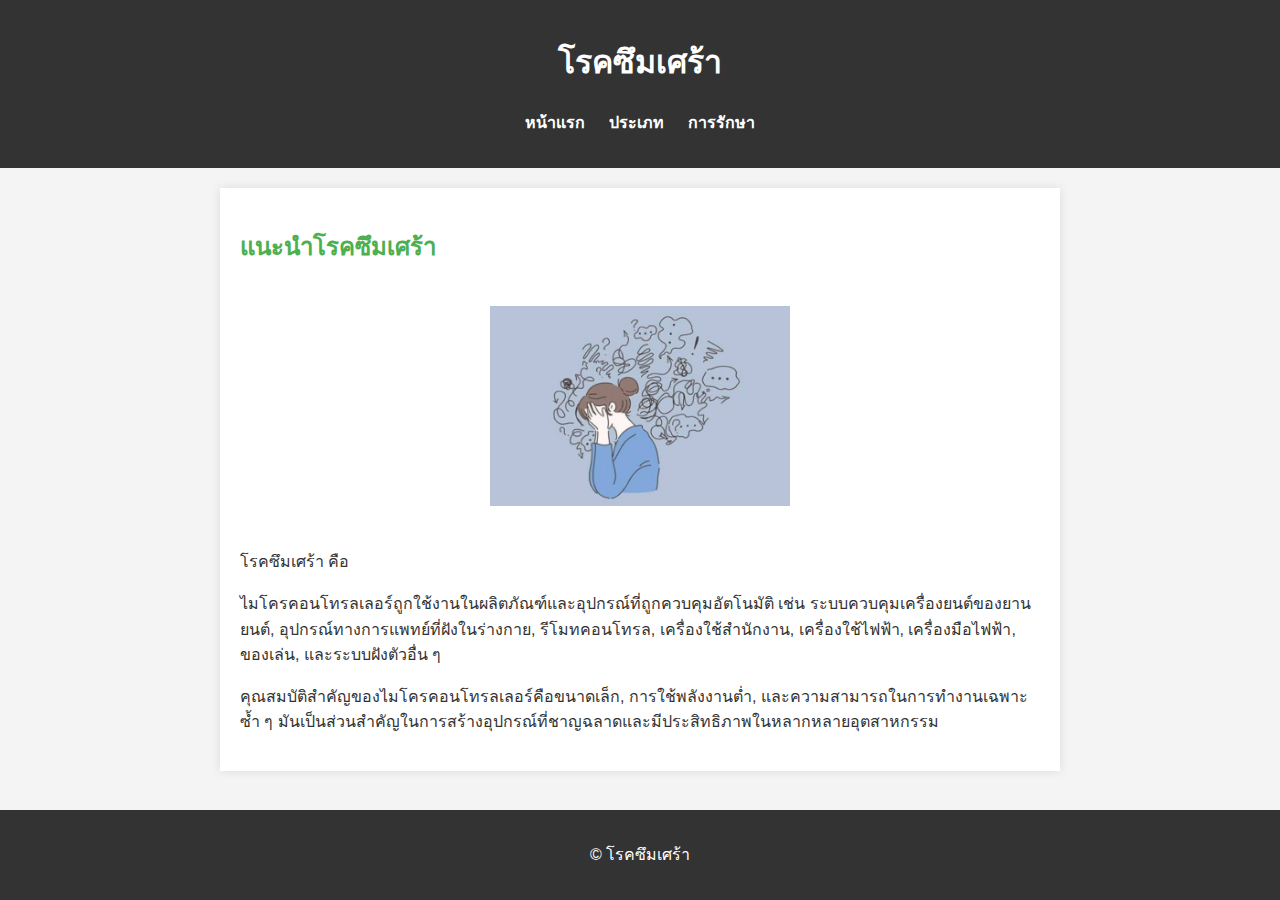
==== index.html @ 614e5483 "Update index.html" ====
<!-- index.html -->
<!DOCTYPE html>
<html lang="th">
<head>
    <meta charset="UTF-8">
    <meta name="viewport" content="width=device-width, initial-scale=1.0">
    <title>โรคซึมเศร้า</title>
    <link rel="stylesheet" href="style.css">
</head>
<body>
    <header>
        <h1>โรคซึมเศร้า</h1>
        <nav>
            <ul>
                <li><a href="index.html">หน้าแรก</a></li>
                <li><a href="index1.html">ประเภท</a></li>
                <li><a href="index2.html">การรักษา</a></li>
            </ul>
        </nav>
    </header>
    <main>
        <h2>แนะนำโรคซึมเศร้า</h2>
        <center><img src="a.jfif" width="400" alt="รูปภาพไมโครคอนโทรลเลอร์" class="main-image"></center>
        <p>โรคซึมเศร้า คือ </p>
        <p>ไมโครคอนโทรลเลอร์ถูกใช้งานในผลิตภัณฑ์และอุปกรณ์ที่ถูกควบคุมอัตโนมัติ เช่น ระบบควบคุมเครื่องยนต์ของยานยนต์, อุปกรณ์ทางการแพทย์ที่ฝังในร่างกาย, รีโมทคอนโทรล, เครื่องใช้สำนักงาน, เครื่องใช้ไฟฟ้า, เครื่องมือไฟฟ้า, ของเล่น, และระบบฝังตัวอื่น ๆ</p>
        <p>คุณสมบัติสำคัญของไมโครคอนโทรลเลอร์คือขนาดเล็ก, การใช้พลังงานต่ำ, และความสามารถในการทำงานเฉพาะซ้ำ ๆ มันเป็นส่วนสำคัญในการสร้างอุปกรณ์ที่ชาญฉลาดและมีประสิทธิภาพในหลากหลายอุตสาหกรรม</p>
    </main>
    <footer>
        <p>&copy; โรคซึมเศร้า</p>
    </footer>
</body>
</html>
---- style.css ----
/* styles.css */
body {
    font-family: 'Arial', sans-serif;
    margin: 0;
    padding: 0;
    line-height: 1.6;
    background-color: #f4f4f4;
    color: #333;
}

header {
    background-color: #333;
    color: white;
    padding: 1em 0;
    text-align: center;
    margin-bottom: 20px;
}

nav ul {
    list-style-type: none;
    padding: 0;
}

nav ul li {
    display: inline;
    margin: 0 10px;
}

nav ul li a {
    color: white;
    text-decoration: none;
    font-weight: bold;
}

main {
    max-width: 800px;
    margin: 0 auto;
    padding: 20px;
    background-color: white;
    box-shadow: 0 0 10px rgba(0, 0, 0, 0.1);
}

h2 {
    color: #4CAF50;
}

h3 {
    color: #333;
}

img.main-image {
    max-width: 100%;
    width: 300px;
    height: 200px;
    margin: 20px 0;
}

footer {
    background-color: #333;
    color: white;
    text-align: center;
    padding: 1em 0;
    position: fixed;
    bottom: 0;
    width: 100%;
}
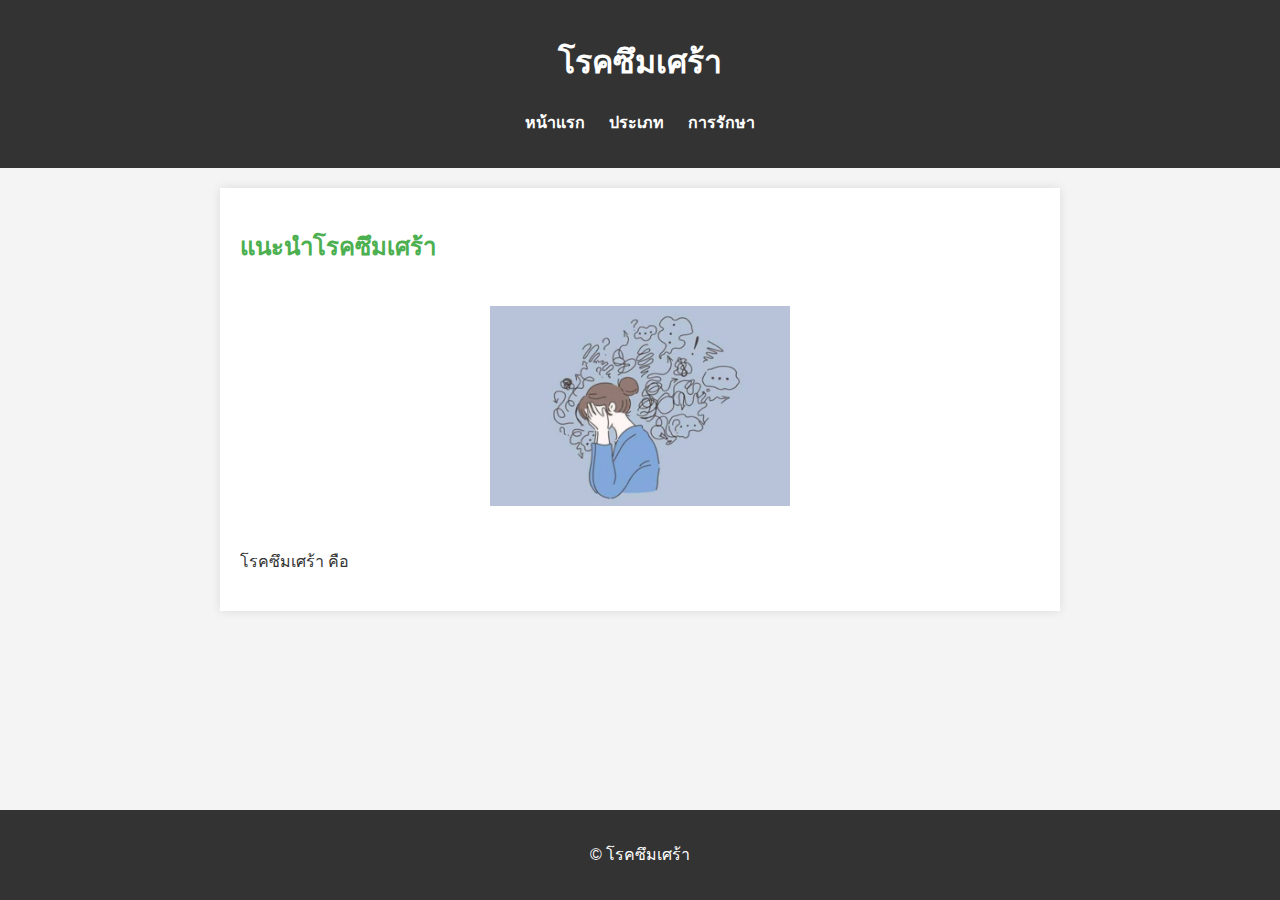
==== commit 464b048a: "Update index.html" ====
--- a/index.html
+++ b/index.html
@@ -22,8 +22,8 @@
         <h2>แนะนำโรคซึมเศร้า</h2>
         <center><img src="a.jfif" width="400" alt="รูปภาพไมโครคอนโทรลเลอร์" class="main-image"></center>
         <p>โรคซึมเศร้า คือ </p>
-        <p>ไมโครคอนโทรลเลอร์ถูกใช้งานในผลิตภัณฑ์และอุปกรณ์ที่ถูกควบคุมอัตโนมัติ เช่น ระบบควบคุมเครื่องยนต์ของยานยนต์, อุปกรณ์ทางการแพทย์ที่ฝังในร่างกาย, รีโมทคอนโทรล, เครื่องใช้สำนักงาน, เครื่องใช้ไฟฟ้า, เครื่องมือไฟฟ้า, ของเล่น, และระบบฝังตัวอื่น ๆ</p>
-        <p>คุณสมบัติสำคัญของไมโครคอนโทรลเลอร์คือขนาดเล็ก, การใช้พลังงานต่ำ, และความสามารถในการทำงานเฉพาะซ้ำ ๆ มันเป็นส่วนสำคัญในการสร้างอุปกรณ์ที่ชาญฉลาดและมีประสิทธิภาพในหลากหลายอุตสาหกรรม</p>
+        <p></p>
+        <p></p>
     </main>
     <footer>
         <p>&copy; โรคซึมเศร้า</p>
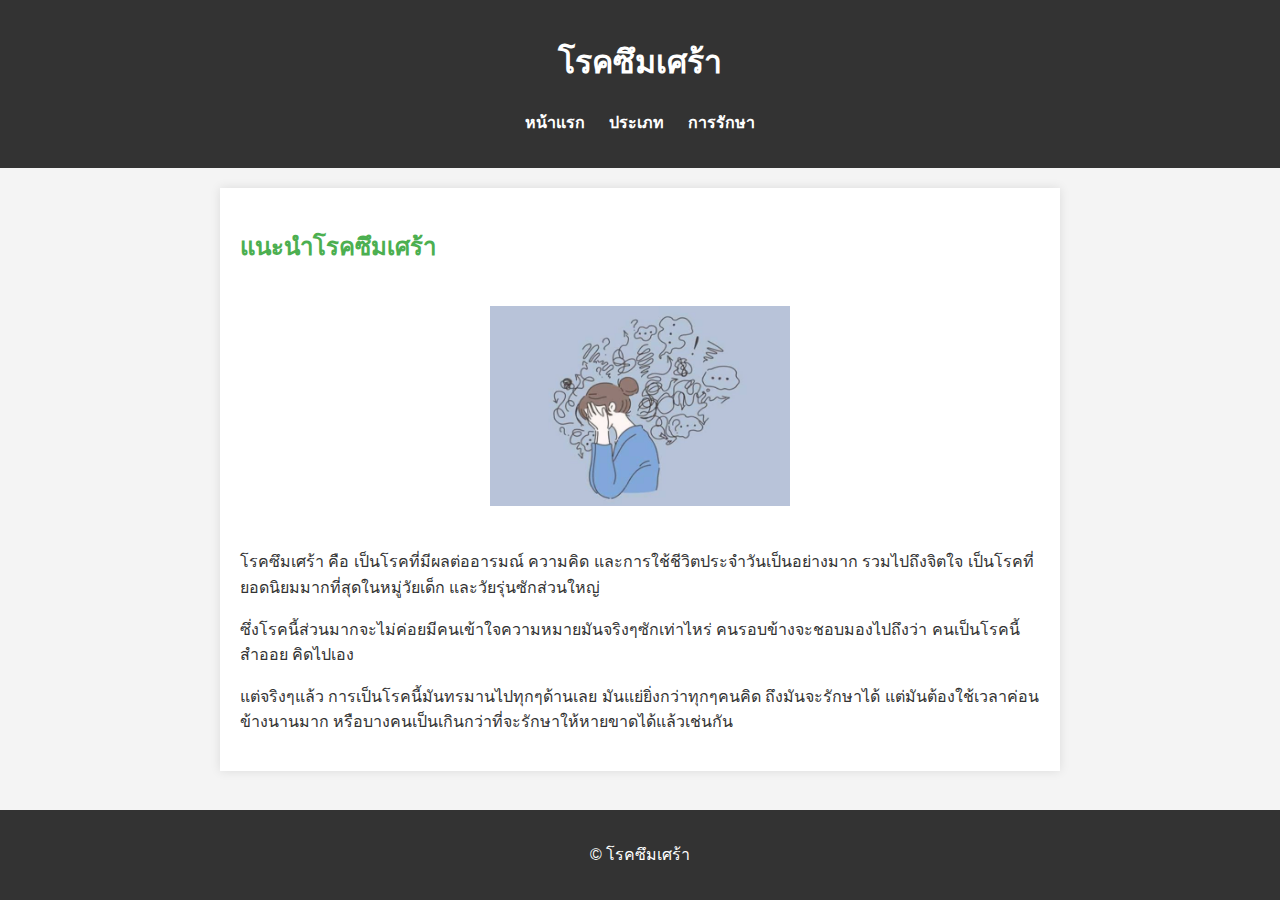
==== commit 5978fa40: "Update index.html" ====
--- a/index.html
+++ b/index.html
@@ -20,10 +20,10 @@
     </header>
     <main>
         <h2>แนะนำโรคซึมเศร้า</h2>
-        <center><img src="a.jfif" width="400" alt="รูปภาพไมโครคอนโทรลเลอร์" class="main-image"></center>
-        <p>โรคซึมเศร้า คือ </p>
-        <p></p>
-        <p></p>
+        <center><img src="a.jfif" width="400" alt="รูปภาพซึมเศร้า" class="main-image"></center>
+        <p>โรคซึมเศร้า คือ เป็นโรคที่มีผลต่ออารมณ์ ความคิด และการใช้ชีวิตประจำวันเป็นอย่างมาก รวมไปถึงจิตใจ เป็นโรคที่ยอดนิยมมากที่สุดในหมู่วัยเด็ก และวัยรุ่นซักส่วนใหญ่</p>
+        <p>ซึ่งโรคนี้ส่วนมากจะไม่ค่อยมีคนเข้าใจความหมายมันจริงๆซักเท่าไหร่ คนรอบข้างจะชอบมองไปถึงว่า คนเป็นโรคนี้สำออย คิดไปเอง</p>
+        <p>แต่จริงๆแล้ว การเป็นโรคนี้มันทรมาน​ไปทุกๆด้านเลย มันแย่ยิ่งกว่าทุกๆคนคิด ถึงมันจะรักษาได้ แต่มันต้องใช้เวลาค่อนข้างนานมาก หรือบางคนเป็นเกินกว่าที่จะรักษาให้หายขาดได้แล้วเช่นกัน</p>
     </main>
     <footer>
         <p>&copy; โรคซึมเศร้า</p>
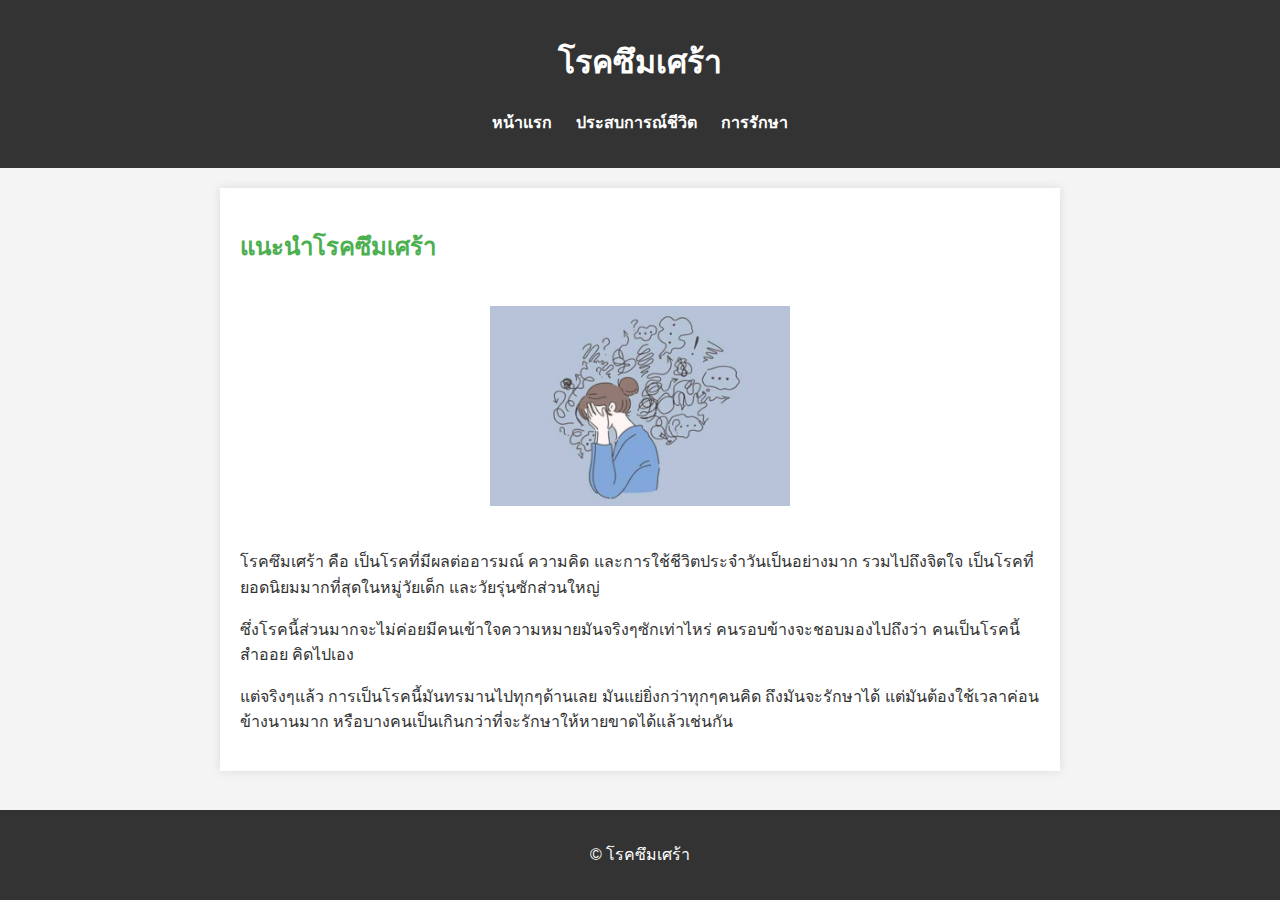
==== commit 838dc644: "Update index.html" ====
--- a/index.html
+++ b/index.html
@@ -4,7 +4,7 @@
 <head>
     <meta charset="UTF-8">
     <meta name="viewport" content="width=device-width, initial-scale=1.0">
-    <title>โรคซึมเศร้า</title>
+    <title>บทความที่น่าสนใจ</title>
     <link rel="stylesheet" href="style.css">
 </head>
 <body>
@@ -13,7 +13,7 @@
         <nav>
             <ul>
                 <li><a href="index.html">หน้าแรก</a></li>
-                <li><a href="index1.html">ประเภท</a></li>
+                <li><a href="index1.html">ประสบการณ์ชีวิต</a></li>
                 <li><a href="index2.html">การรักษา</a></li>
             </ul>
         </nav>
